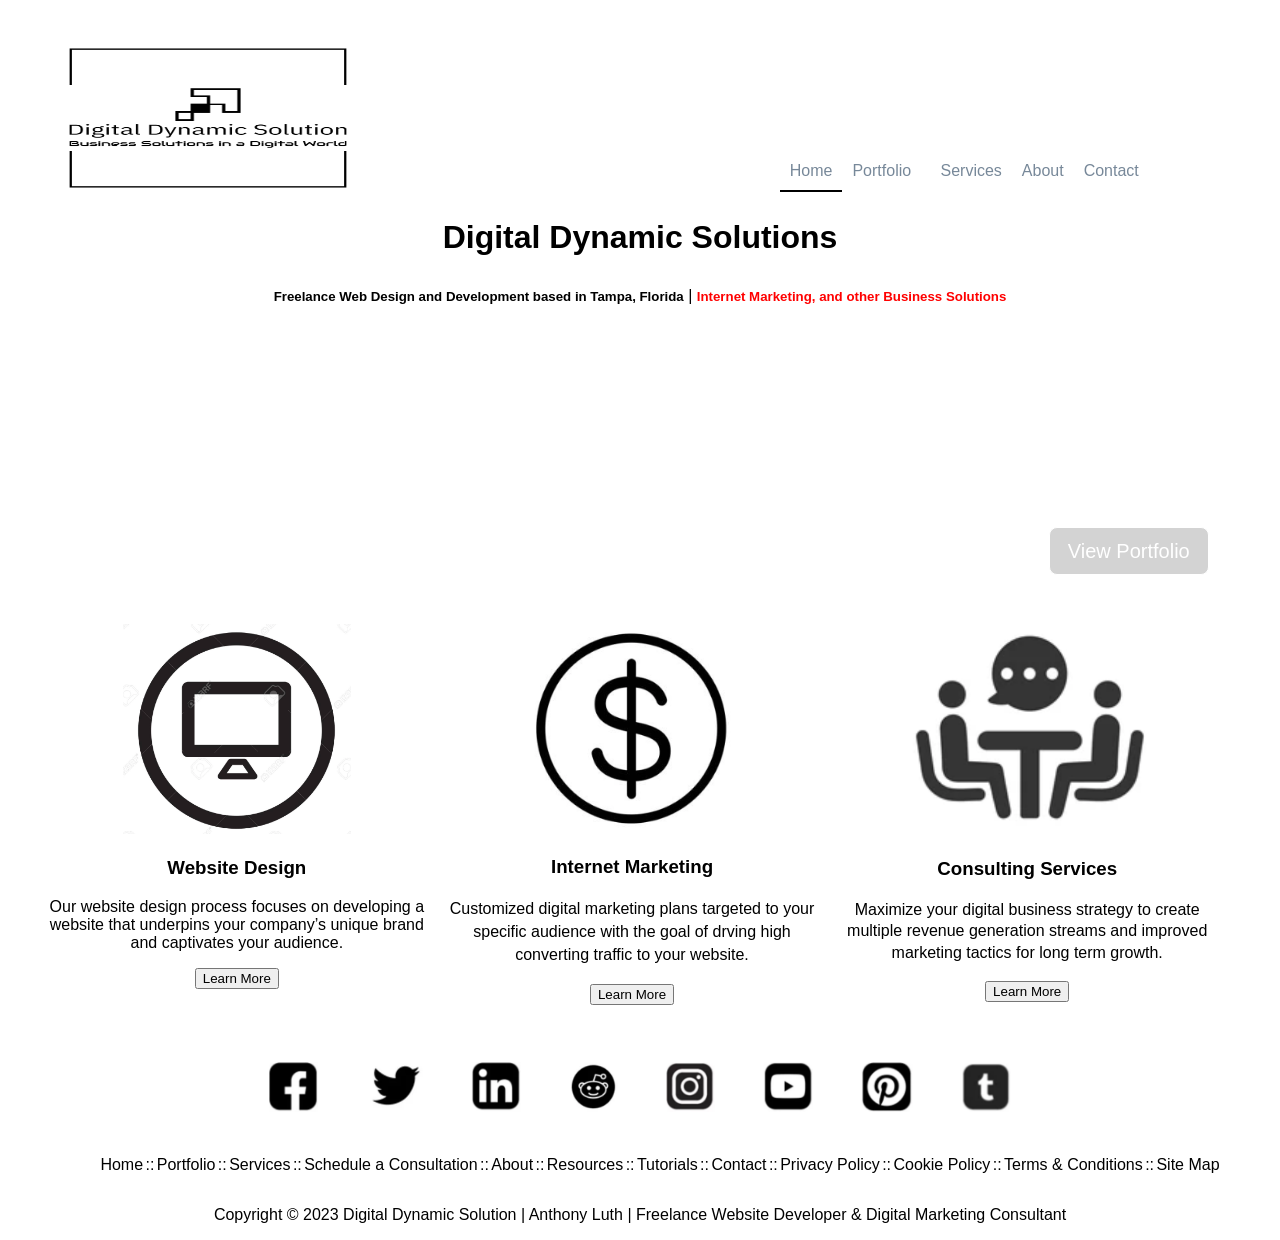
==== index.html @ dfc8187d "Updated nav bar and put line under active menu item" ====
<!DOCTYPE html>
<html lang="en">
<head>
    <meta charset="UTF-8">
    <meta name="viewport" content="width=device-width, initial-scale=1.0">
    <title>Digital Dynamic Solution | Tampa, Florida</title>
    <link rel="stylesheet" href="resources/style.css">
</head>
<body>
    <header>
        <div class="logo">
        <img src="resources/images/logo-black.png">
    </div>
        <nav>
            <ul class="nav-list">
                <li class="current-menu-item"><a href="index.html">Home</a></li>
                <li><a href="portfolio.html">Portfolio</a><</li>
                <li><a href="services.html">Services</a></li>
                <li><a href="about.html">About</a></li>
                <li><a href="contact.html">Contact</a></li>
            </ul>
        </nav>
    </header>
    <div class="top-box">
        <h1>Digital Dynamic Solutions</h1>
        <h5>Freelance Web Design and Development based in Tampa, Florida</h5> | <h5 style="color:red;">Internet Marketing, and other Business Solutions</h5>
    </div>
    <div class="mid-box">
        <div class="float-box">
        <h3>Web Development</h3>
        <h3>Digital Marketing</h3> 
        <h3>Consulting Services</h3>
        <button><a href="portfolio.html">View Portfolio</a></button>
        </div>
    </div>
    <div class="container">
        <div class="box-1">
            <img src="resources/images/web-design.png">
            <h3>Website Design</h3>
            <p>Our website design process focuses on developing a website that underpins your company’s unique brand and captivates your audience.</p>
            <button>Learn More</button>
        </div>
        <div class="box-2">
            <img src="resources/images/internet-marketing-1.png">
            <h3>Internet Marketing</h3>
            <p>Customized digital marketing plans targeted to your specific audience with the goal of drving high converting traffic to your website.</p>
            <button>Learn More</button>
        </div>
        <div class="box-3">
            <img src="resources/images/consulting.png">
            <h3>Consulting Services</h3>
            <p>Maximize your digital business strategy to create multiple revenue generation streams and improved marketing tactics for long term growth.</p>
            <button>Learn More</button>
        </div>
    </div>
    <footer>
        <div class="footer-container">
        <div class="social-media">
            <img src="resources/images/face-book-2.png">
            <img src="resources/images/twitter.png">
            <img src="resources/images/linkedin.png">
            <img src="resources/images/reddit.png">
            <img src="resources/images/instagram.png">
            <img src="resources/images/youtube.png">
            <img src="resources/images/pinterest.png">
            <img src="resources/images/tumblr.png">
        </div>
        <div class="site-links">
            <ul>
                <li>Home</li> ::
                <li>Portfolio</li>::
                <li>Services</li>::
                <li>Schedule a Consultation</li>::
                <li>About</li>::
                <li>Resources</li>::
                <li>Tutorials</li>::
                <li>Contact</li>::
                <li>Privacy Policy</li>::
                <li>Cookie Policy</li>::
                <li>Terms & Conditions</li>::
                <li>Site Map</li>
            </ul>
        </div>
        <div class="copyright">
            <p>Copyright © 2023 Digital Dynamic Solution | Anthony Luth | Freelance Website Developer & Digital Marketing Consultant</p>
        </div>
        </div>
    </footer>
</body>
</html>
---- resources/style.css ----
body {
    text-align: center;
    font-family: Arial, Helvetica, sans-serif;
}

div {
    display: block;
    max-width: 100%;
}
header {
    height: 200px;
    width: 100%;
    display: flex;
    
   
}

.logo img {
    height: 100%;
    width: 200%;
    margin-top: 5%;
  
}


nav ul {
    display: inline-flex;
    list-style-type: none;
    color: white;
    
}

.nav-list {
    margin-left: 130%;
    margin-top: 9rem;
}

nav li {
    padding: 10px;
}

nav a {
    text-decoration: none;
    color:lightslategray;
}

.current-menu-item {
    border-bottom: 2px black solid;
}
.top-box {
    line-height: 1rem;
}

.top-box h5 {
    display: inline-block;
}

.mid-box {
    max-width: 100%;
    display: flex;
    background-image: url(https://t4.ftcdn.net/jpg/02/86/81/15/240_F_286811539_a5tMB9Kx5hRpgRZsvitFqCjrufbRUUWu.jpg);
    background-size: cover;
    height: 100%ß;
}

.float-box {
    width: 40%;
    text-align: right;
    margin-left: 55%;
    color: white;
}

.float-box h3 {
    font-size: 2rem;
    line-height: 1.5rem;
    margin-left:1rem;
}

.float-box button {
    height: 3rem;
    width: 10rem;
    font-size: 1.25rem;
    background-color: lightgray;
    border-radius: 8px;
    border: 1px white solid;
    margin-bottom: 5%;
}

.float-box button:hover {
    background-color: gray;
    cursor: pointer;
}
.float-box a {
    text-decoration: none;
    color: white;
}

.container {
    position: relative;
    max-width: 100%;
    display: flex;
    justify-content: center;
}

.container .box-1{
    background-color: white;
    width: 30%;
    margin-right: 1rem;
    margin-top: 1rem;
    margin-bottom: 1rem;
}

.box-1 img {
    max-width: 60%;
    height: auto;
    margin-top: 0.5rem;
}

.container .box-2{
    width: 30%;
    margin-right: 1rem;
    margin-top: 1rem;
    background-color: white;
    margin-bottom: 1rem;
    line-height: 1.43rem;
}

.box-2 img {
    max-width: 60%;
    height: auto;
    margin-top: 0.6rem;
}

.container .box-3{
    width: 30%;
    margin-right: 1rem;
    margin-top: 1rem;
    background-color: white;
    margin-bottom: 1rem;
    line-height: 1.35rem;
}

.box-3 img {
    max-width: 70%;
    height: auto;
    margin-top: 0.6rem;
}

.footer-container {
    max-width: 100%;
    background-color: white;
}

.social-media {
    display: inline-flex;
}

.social-media img {
    height: 50px;
    width: auto;
    margin-top: 1rem;
    padding: 1.5rem;
}

.social-media p{
    margin-left: 1rem;
}


.site-links {
    display: inline-flex;
}

.site-links ul{
    display: inline-flex;
    list-style-type: none;
}

.site-links li{
    margin-right: 0.15rem;
    margin-left: 0.15rem;
}
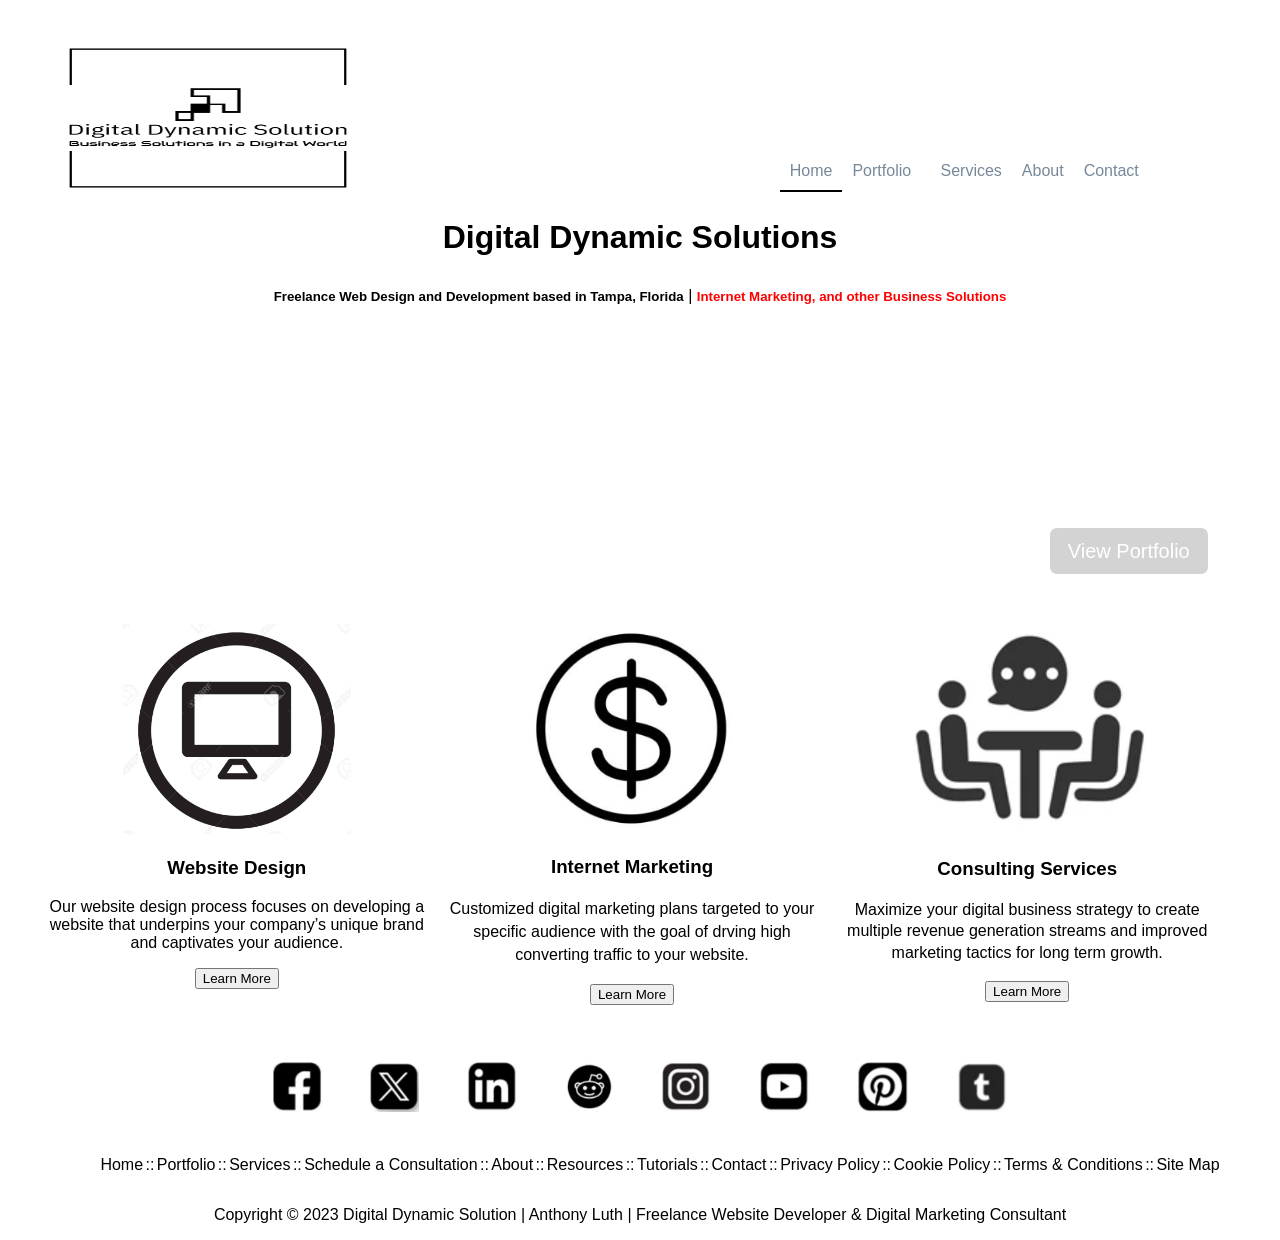
==== commit 410f5e9a: "Added Social Media Links" ====
--- a/index.html
+++ b/index.html
@@ -56,14 +56,14 @@
     <footer>
         <div class="footer-container">
         <div class="social-media">
-            <img src="resources/images/face-book-2.png">
-            <img src="resources/images/twitter.png">
-            <img src="resources/images/linkedin.png">
-            <img src="resources/images/reddit.png">
-            <img src="resources/images/instagram.png">
-            <img src="resources/images/youtube.png">
-            <img src="resources/images/pinterest.png">
-            <img src="resources/images/tumblr.png">
+            <a href="https://www.facebook.com/digitaldynamicsolution/"><img src="resources/images/face-book-2.png"></a>
+            <a href="https://twitter.com/MonkeyD_Luthy"><img src="resources/images/x-logo.png"></a>
+            <a href="https://www.linkedin.com/in/anthony-luth/"><img src="resources/images/linkedin.png"></a>
+            <a href="https://www.reddit.com/user/MonkeyD_Luthy"><img src="resources/images/reddit.png"></a>
+            <a href="https://www.instagram.com/monkeyd_luthy/"><img src="resources/images/instagram.png"></a>
+            <a href="https://www.youtube.com/channel/UClGRGq5lO-3DQuhQsd4us8g"><img src="resources/images/youtube.png"></a>
+            <a href="https://www.pinterest.com/MonkeyD_Luthy/"><img src="resources/images/pinterest.png"></a>
+            <a href="https://www.tumblr.com/blog/monkeydluthy"><img src="resources/images/tumblr.png"></a>
         </div>
         <div class="site-links">
             <ul>
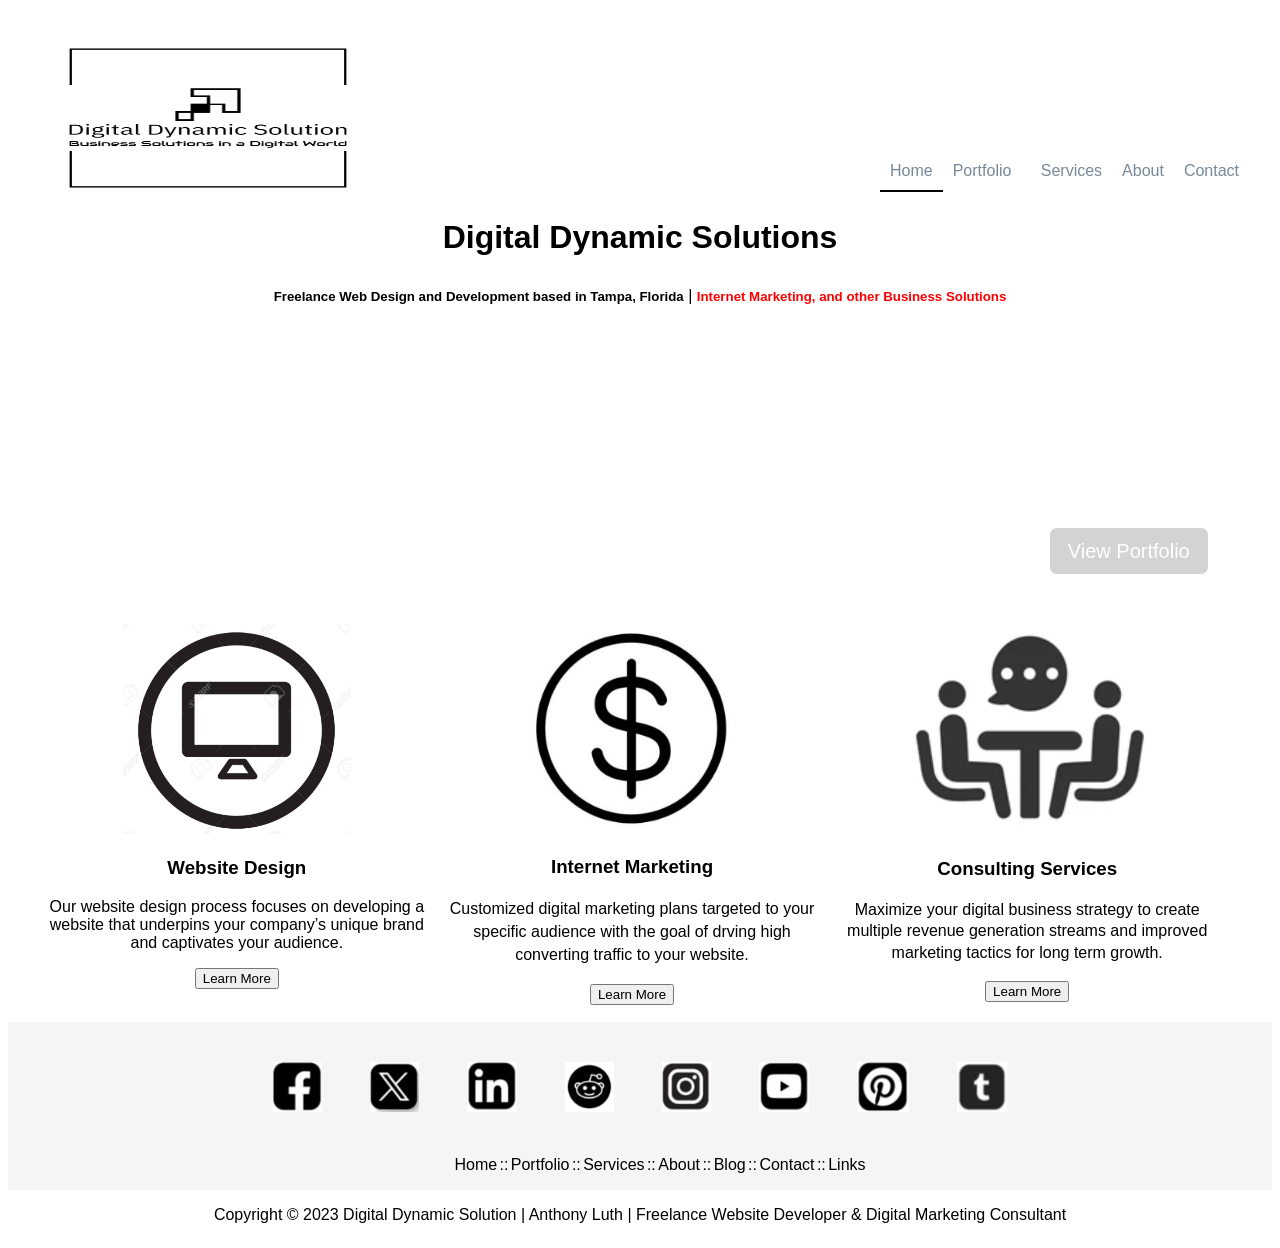
==== commit 2feca6db: "Changes to site 8/30" ====
--- a/index.html
+++ b/index.html
@@ -65,26 +65,22 @@
             <a href="https://www.pinterest.com/MonkeyD_Luthy/"><img src="resources/images/pinterest.png"></a>
             <a href="https://www.tumblr.com/blog/monkeydluthy"><img src="resources/images/tumblr.png"></a>
         </div>
+        <br>
         <div class="site-links">
             <ul>
                 <li>Home</li> ::
                 <li>Portfolio</li>::
                 <li>Services</li>::
-                <li>Schedule a Consultation</li>::
                 <li>About</li>::
-                <li>Resources</li>::
-                <li>Tutorials</li>::
+                <li>Blog</li>::
                 <li>Contact</li>::
-                <li>Privacy Policy</li>::
-                <li>Cookie Policy</li>::
-                <li>Terms & Conditions</li>::
-                <li>Site Map</li>
+                <li>Links</li>
             </ul>
+        </div>
         </div>
         <div class="copyright">
             <p>Copyright © 2023 Digital Dynamic Solution | Anthony Luth | Freelance Website Developer & Digital Marketing Consultant</p>
         </div>
-        </div>
     </footer>
 </body>
 </html>
--- a/resources/style.css
+++ b/resources/style.css
@@ -1,27 +1,31 @@
+html {
+    max-width: 100%;
+}
+
 body {
     text-align: center;
     font-family: Arial, Helvetica, sans-serif;
+    max-width: 100%;
 }
 
-div {
-    display: block;
-    max-width: 100%;
-}
+
+
 header {
     height: 200px;
-    width: 100%;
-    display: flex;
-    
-   
+    max-width: 100%;
+    display: flex;   
 }
 
 .logo img {
     height: 100%;
     width: 200%;
     margin-top: 5%;
-  
 }
 
+nav {
+    max-width: 100%;
+    margin-left: 50%;
+}
 
 nav ul {
     display: inline-flex;
@@ -31,7 +35,7 @@
 }
 
 .nav-list {
-    margin-left: 130%;
+    
     margin-top: 9rem;
 }
 
@@ -47,6 +51,7 @@
 .current-menu-item {
     border-bottom: 2px black solid;
 }
+
 .top-box {
     line-height: 1rem;
 }
@@ -60,7 +65,7 @@
     display: flex;
     background-image: url(https://t4.ftcdn.net/jpg/02/86/81/15/240_F_286811539_a5tMB9Kx5hRpgRZsvitFqCjrufbRUUWu.jpg);
     background-size: cover;
-    height: 100%ß;
+    height: 100%;
 }
 
 .float-box {
@@ -146,13 +151,20 @@
     margin-top: 0.6rem;
 }
 
+.footer {
+    height: auto;
+    max-width: 100%;
+    text-align: center;
+}
+
 .footer-container {
     max-width: 100%;
-    background-color: white;
+    background-color: whitesmoke;
 }
 
 .social-media {
     display: inline-flex;
+    max-width: 100%;
 }
 
 .social-media img {
@@ -180,4 +192,7 @@
     margin-right: 0.15rem;
     margin-left: 0.15rem;
 }
-
+.copyright {
+    max-width: 100%;
+    display: inline-flex;
+}
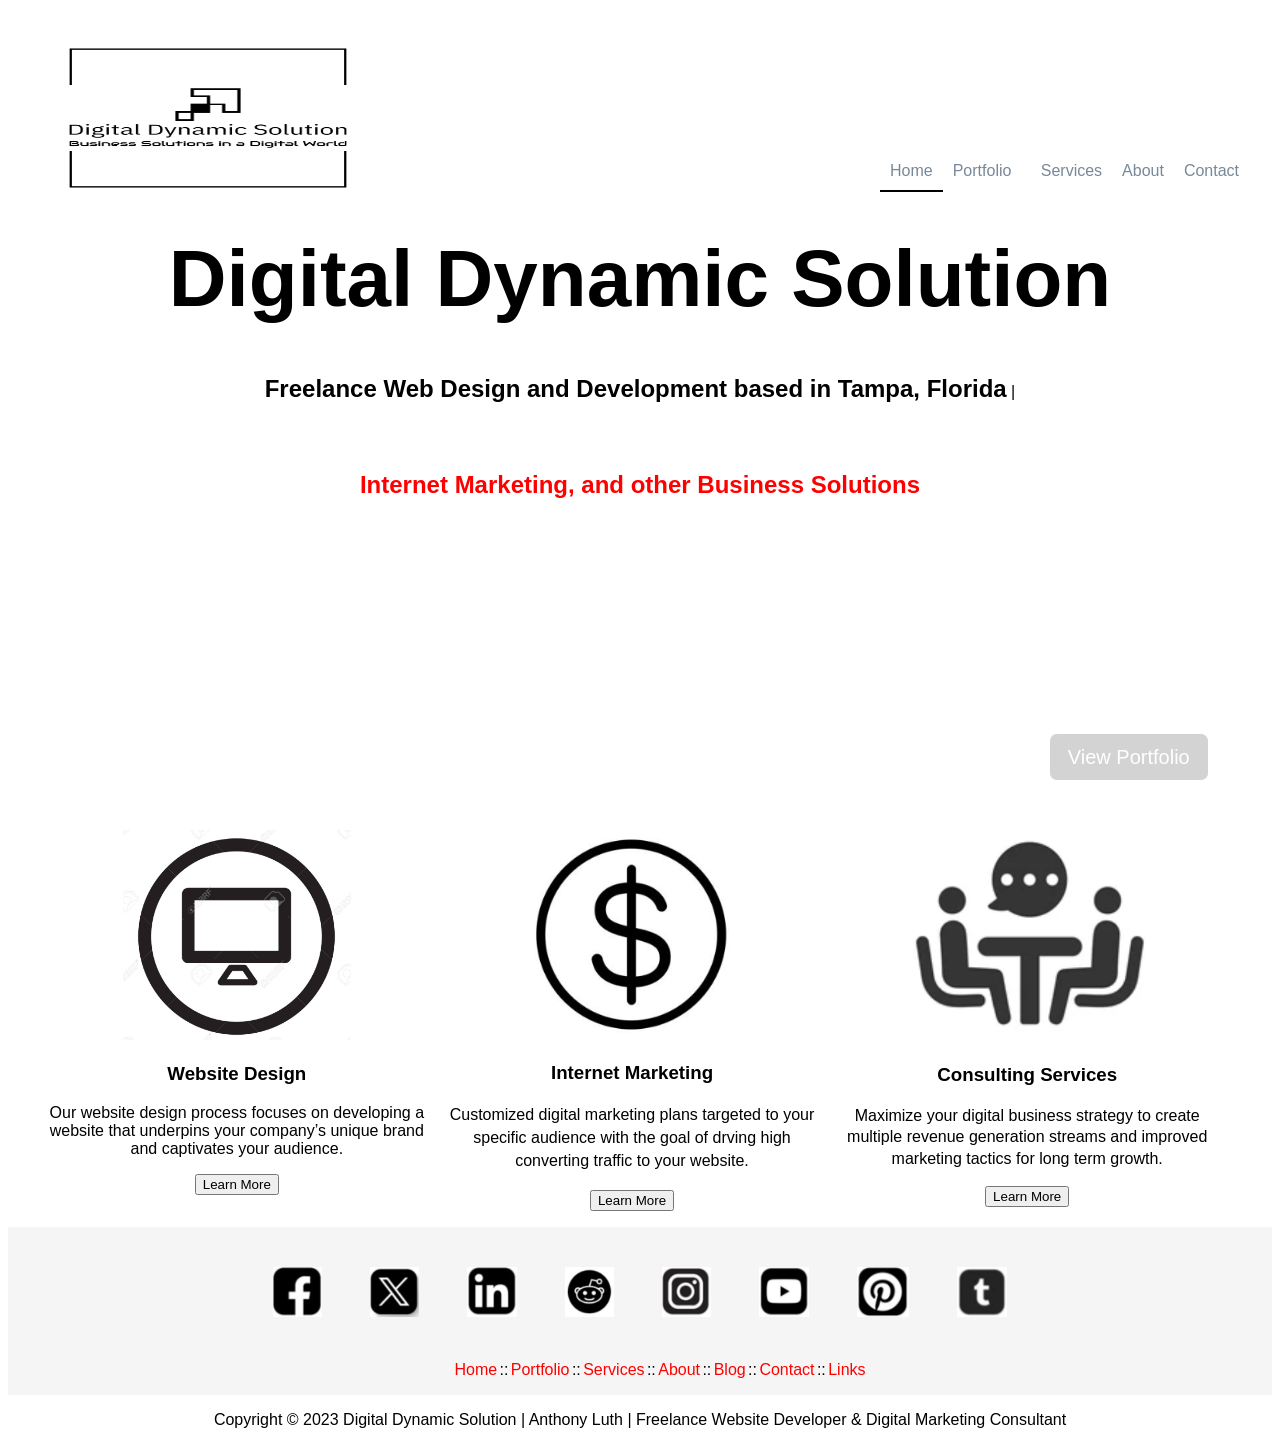
==== commit 29c3abcd: "Large update with multiple pages and changes to CSS" ====
--- a/index.html
+++ b/index.html
@@ -22,7 +22,7 @@
         </nav>
     </header>
     <div class="top-box">
-        <h1>Digital Dynamic Solutions</h1>
+        <h1>Digital Dynamic Solution</h1>
         <h5>Freelance Web Design and Development based in Tampa, Florida</h5> | <h5 style="color:red;">Internet Marketing, and other Business Solutions</h5>
     </div>
     <div class="mid-box">
@@ -68,13 +68,13 @@
         <br>
         <div class="site-links">
             <ul>
-                <li>Home</li> ::
-                <li>Portfolio</li>::
-                <li>Services</li>::
-                <li>About</li>::
-                <li>Blog</li>::
-                <li>Contact</li>::
-                <li>Links</li>
+                <li><a href="index.html">Home</a></li> ::
+                <li><a href="portfolio.html">Portfolio</a></li>::
+                <li><a href="services.html">Services</a></li>::
+                <li><a href="about.html">About</a></li>::
+                <li><a href="https://digitaldynamicsolutionblog.squarespace.com/">Blog</a></li>::
+                <li><a href="contact.html">Contact</a></li>::
+                <li><a href="links.html">Links</a></li>
             </ul>
         </div>
         </div>
--- a/resources/style.css
+++ b/resources/style.css
@@ -4,7 +4,7 @@
 
 body {
     text-align: center;
-    font-family: Arial, Helvetica, sans-serif;
+    font-family: 'Trebuchet MS', 'Lucida Sans Unicode', 'Lucida Grande', 'Lucida Sans', Arial, sans-serif;
     max-width: 100%;
 }
 
@@ -56,8 +56,14 @@
     line-height: 1rem;
 }
 
+.top-box h1 {
+    font-size: 5rem;
+    margin-top: 5%;
+}
+
 .top-box h5 {
     display: inline-block;
+    font-size: 1.5rem;
 }
 
 .mid-box {
@@ -181,17 +187,29 @@
 
 .site-links {
     display: inline-flex;
+    
 }
 
 .site-links ul{
     display: inline-flex;
     list-style-type: none;
-}
-
-.site-links li{
+   
+}
+
+.site-links li {
     margin-right: 0.15rem;
     margin-left: 0.15rem;
 }
+
+.site-links a {
+    text-decoration: none;
+    color: red;
+}
+
+.site-links a:hover {
+    color: blue;
+}
+
 .copyright {
     max-width: 100%;
     display: inline-flex;
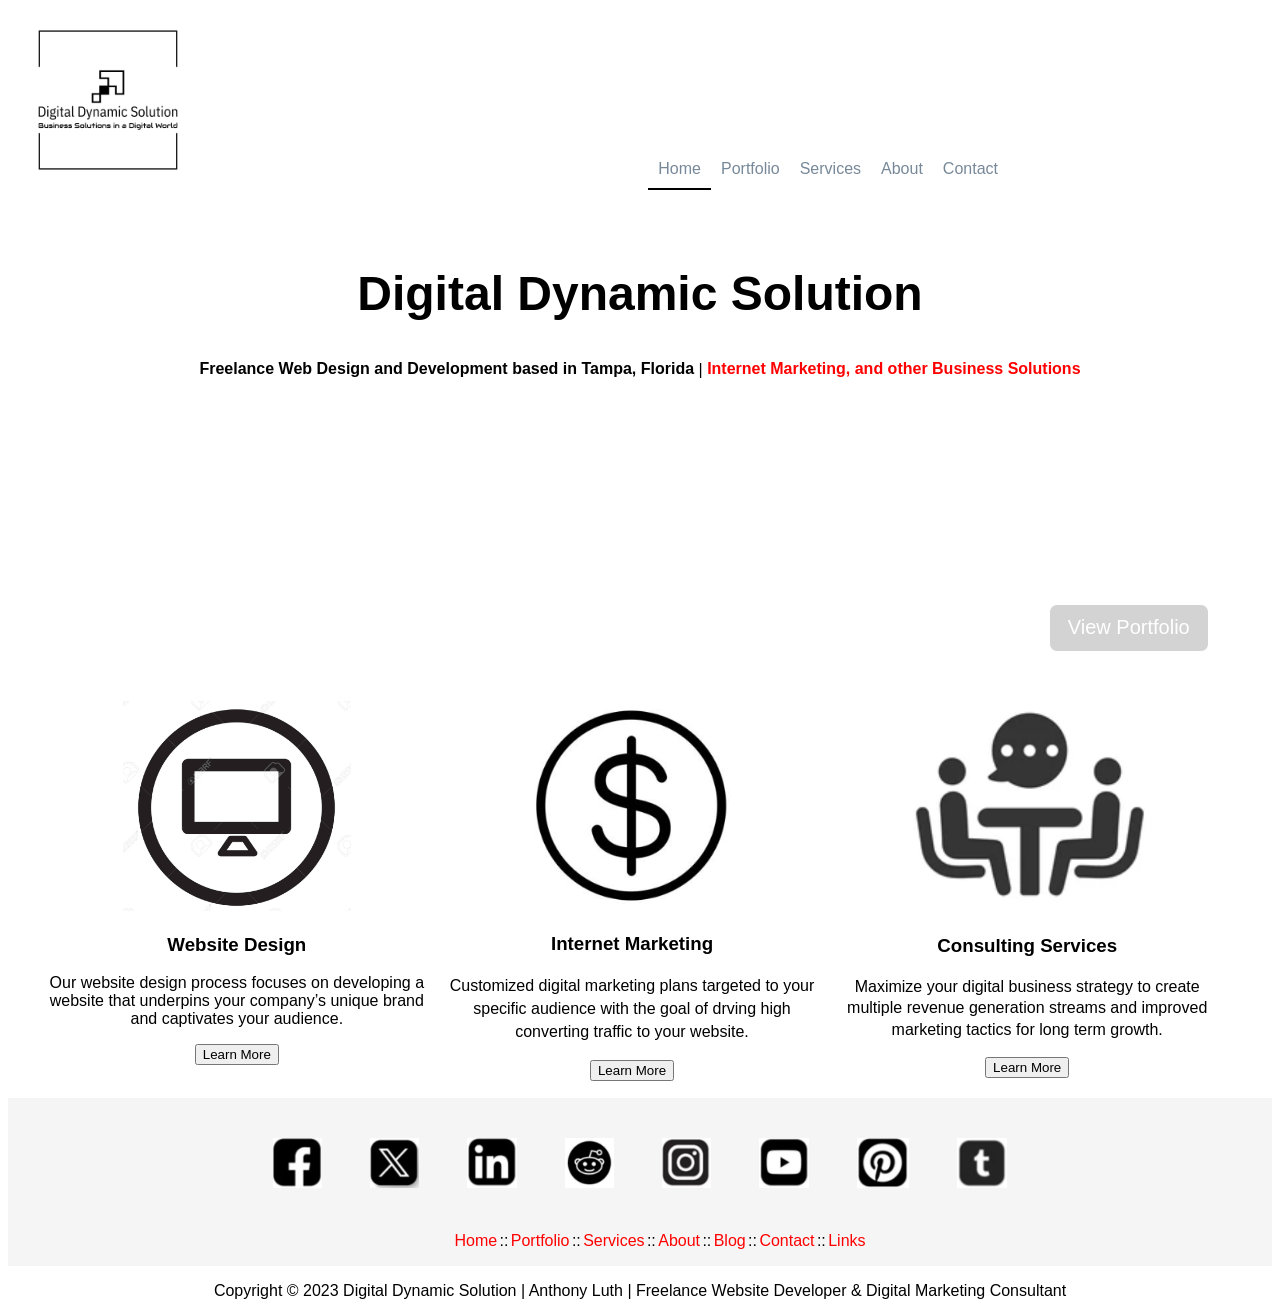
==== commit 883664f0: "updates to nav and header" ====
--- a/index.html
+++ b/index.html
@@ -6,21 +6,21 @@
     <title>Digital Dynamic Solution | Tampa, Florida</title>
     <link rel="stylesheet" href="resources/style.css">
 </head>
+<header>
+    <img src="resources/images/logo-black.png">
+    <nav>
+        <ul class="nav-list">
+            <li class="current-menu-item"><a href="index.html">Home</a></li>
+            <li><a href="portfolio.html">Portfolio</a></li>
+            <li><a href="services.html">Services</a></li>
+            <li><a href="about.html">About</a></li>
+            <li><a href="contact.html">Contact</a></li>
+        </ul>
+    </nav>
+</header>
+
 <body>
-    <header>
-        <div class="logo">
-        <img src="resources/images/logo-black.png">
-    </div>
-        <nav>
-            <ul class="nav-list">
-                <li class="current-menu-item"><a href="index.html">Home</a></li>
-                <li><a href="portfolio.html">Portfolio</a><</li>
-                <li><a href="services.html">Services</a></li>
-                <li><a href="about.html">About</a></li>
-                <li><a href="contact.html">Contact</a></li>
-            </ul>
-        </nav>
-    </header>
+    
     <div class="top-box">
         <h1>Digital Dynamic Solution</h1>
         <h5>Freelance Web Design and Development based in Tampa, Florida</h5> | <h5 style="color:red;">Internet Marketing, and other Business Solutions</h5>
--- a/resources/style.css
+++ b/resources/style.css
@@ -2,41 +2,37 @@
     max-width: 100%;
 }
 
-body {
-    text-align: center;
-    font-family: 'Trebuchet MS', 'Lucida Sans Unicode', 'Lucida Grande', 'Lucida Sans', Arial, sans-serif;
-    max-width: 100%;
-}
-
-
 
 header {
-    height: 200px;
-    max-width: 100%;
-    display: flex;   
-}
-
-.logo img {
-    height: 100%;
-    width: 200%;
-    margin-top: 5%;
+    height: 12rem;
+    max-width: 100%; 
+    position: fixed;
+    background-color: white;
+    top: 0;
+    z-index: 1;
+}
+
+header img {
+    width: 20%;
+    height: 10 rem;
+    float: left;
+    margin: auto;
+    top: 0;
 }
 
 nav {
     max-width: 100%;
-    margin-left: 50%;
+    background-color: white;
+    margin: auto;
 }
 
 nav ul {
     display: inline-flex;
     list-style-type: none;
     color: white;
-    
-}
-
-.nav-list {
-    
-    margin-top: 9rem;
+    float: right;
+    z-index: 1;
+    margin-top: 15%;
 }
 
 nav li {
@@ -48,22 +44,31 @@
     color:lightslategray;
 }
 
+
 .current-menu-item {
     border-bottom: 2px black solid;
 }
 
+body {
+    top: 10rem;
+    position: relative;
+    text-align: center;
+    font-family: 'Trebuchet MS', 'Lucida Sans Unicode', 'Lucida Grande', 'Lucida Sans', Arial, sans-serif;
+    max-width: 100%;
+}
+
 .top-box {
     line-height: 1rem;
 }
 
 .top-box h1 {
-    font-size: 5rem;
-    margin-top: 5%;
+    font-size: 3rem;
+    margin-top: 10%;
 }
 
 .top-box h5 {
     display: inline-block;
-    font-size: 1.5rem;
+    font-size: 1rem;
 }
 
 .mid-box {
@@ -157,6 +162,162 @@
     margin-top: 0.6rem;
 }
 
+.services-container {
+    display: grid;
+    grid-template-columns: 1fr 1fr 1fr;
+    grid-template-rows: 1fr 1fr 1fr;
+    margin-top: 3%;
+    margin-bottom: 5%;
+    column-gap: 2%;
+    row-gap: 2%;
+}
+
+.services-item-1{
+    background-color: whitesmoke;
+    border-radius: 8px;
+}
+
+.services-item-1 img {
+    max-width: 70%;
+    height: auto;
+    margin-top: 0.5rem;
+    border-radius: 8px;
+}
+
+.services-item-2 img {
+    max-width: 100%;
+    height: auto;
+    margin-top: 0.6rem;
+    border-radius: 8px;
+}
+
+.services-item-2 {
+    background-color: whitesmoke;
+    border-radius: 8px;
+}
+
+.services-item-2 p {
+  padding-left: 5%;
+  padding-right: 5%;
+    
+}
+
+.services-item-3 img {
+    max-width: 80%;
+    height: auto;
+    margin-top: 0.6rem;
+    border-radius: 8px;
+}
+
+.services-item-3 {
+    background-color: whitesmoke;
+    border-radius: 8px;
+}
+
+.services-item-4{
+    background-color: whitesmoke;
+    border-radius: 8px;
+}
+
+.services-item-4 img {
+    max-width: 70%;
+    height: auto;
+    margin-top: 0.5rem;
+    border-radius: 8px;
+}
+
+.services-item-5 {
+    background-color: whitesmoke;
+    border-radius: 8px;
+}
+
+.services-item-5 img {
+    max-width: 67%;
+    height: auto;
+    margin-top: 0.5rem;
+    border-radius: 8px;
+}
+
+.services-item-6 {
+    background-color: whitesmoke;
+    border-radius: 8px;
+}
+
+.services-item-6 img {
+    max-width: 67%;
+    height: auto;
+    margin-top: 0.5rem;
+    border-radius: 8px;
+}
+
+.services-item-7 {
+    background-color: whitesmoke;
+    border-radius: 8px;
+}
+
+.services-item-7 img {
+    max-width: 67%;
+    height: auto;
+    margin-top: 0.5rem;
+    border-radius: 8px;
+}
+
+.services-item-8 {
+    background-color: whitesmoke;
+    border-radius: 8px;
+}
+
+.services-item-8 img {
+    max-width: 67%;
+    height: auto;
+    margin-top: 0.5rem;
+    border-radius: 8px;
+}
+
+.services-item-9 {
+    background-color: whitesmoke;
+    border-radius: 8px;
+}
+
+.services-item-9 img {
+    max-width: 62%;
+    height: auto;
+    margin-top: 0.4rem;
+    border-radius: 8px;
+}
+
+.portfolio-container {
+    background-color: whitesmoke;
+    border-radius: 8px;
+}
+
+.portfolio-container-content {
+    margin-top: 2%;
+    margin-bottom: 10%;
+}
+
+.contact-container {
+    display: grid;
+    grid-template-columns: 1fr 1fr;
+    margin-top: 3%;
+    margin-bottom: 5%;
+    column-gap: 2%;
+    text-align: left;
+}
+
+.contact-text  {
+    justify-content: left;
+    margin-left: 15%;
+    margin-top: 5%;
+    line-height: 1.8rem;
+}
+
+.contact-text p {
+    background-color: whitesmoke;
+    padding: 5%;
+    font-weight: bold;
+    border-radius: 8px;
+}
 .footer {
     height: auto;
     max-width: 100%;
@@ -213,4 +374,4 @@
 .copyright {
     max-width: 100%;
     display: inline-flex;
-}+}
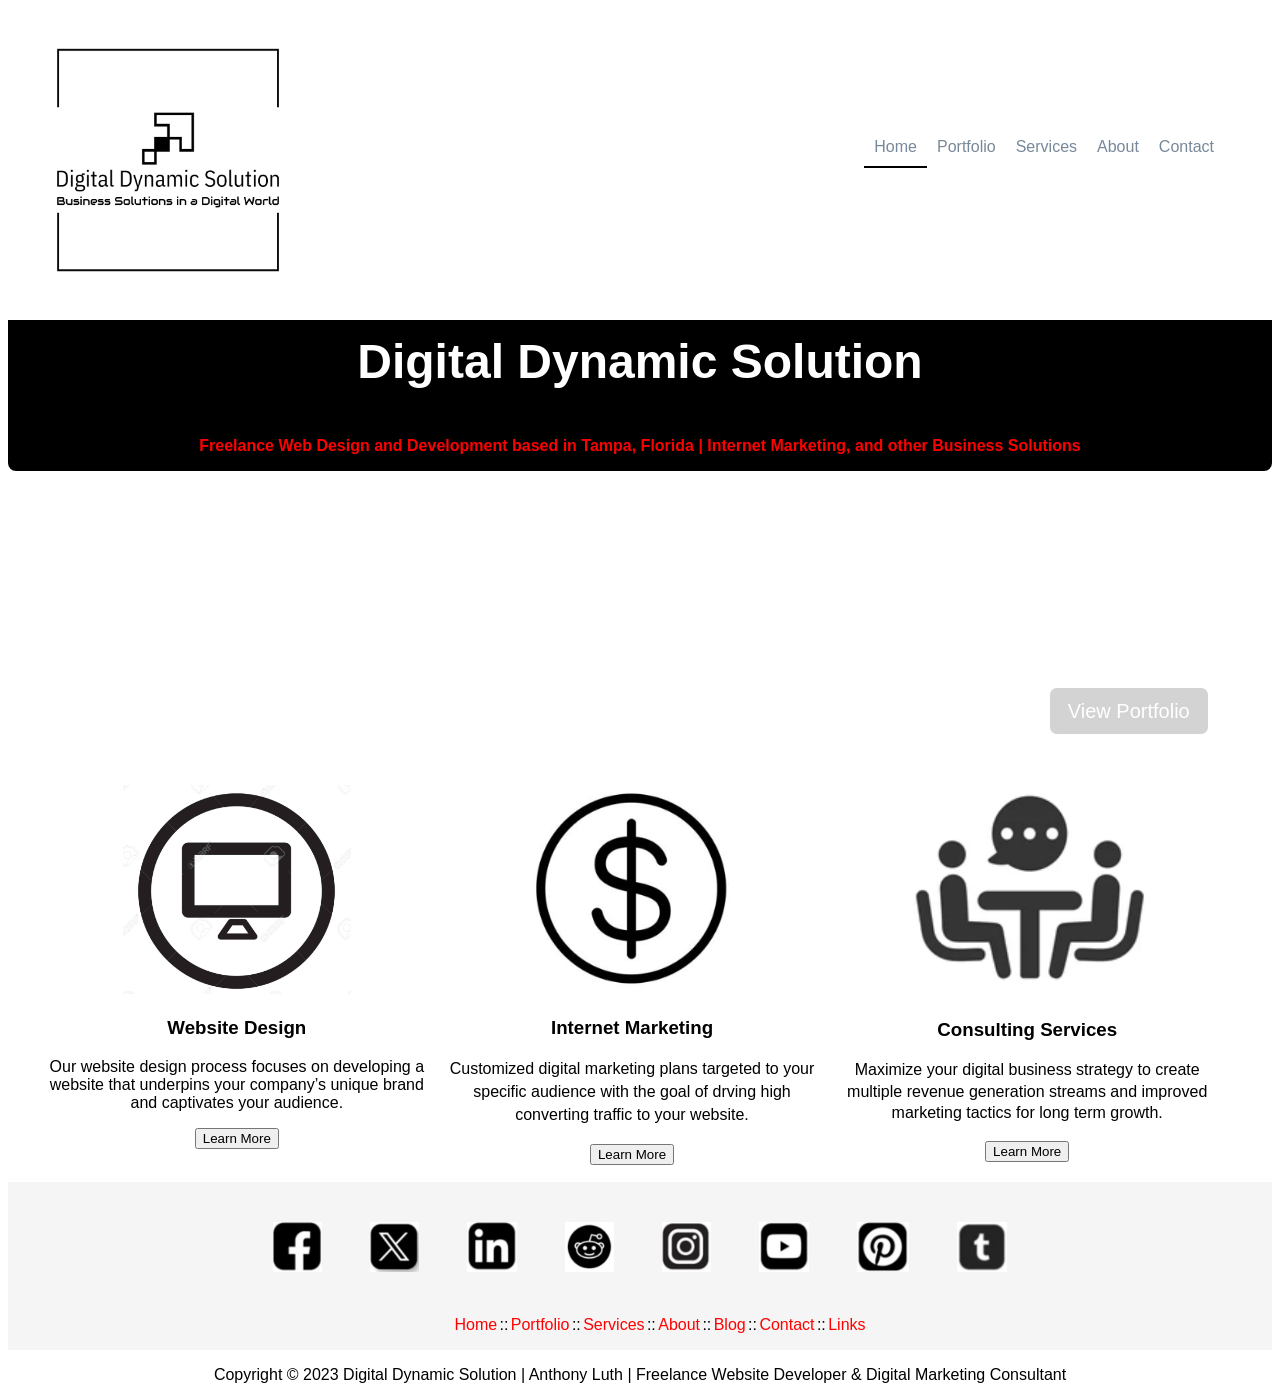
==== commit 0ae2f182: "update to top box" ====
--- a/index.html
+++ b/index.html
@@ -22,8 +22,8 @@
 <body>
     
     <div class="top-box">
-        <h1>Digital Dynamic Solution</h1>
-        <h5>Freelance Web Design and Development based in Tampa, Florida</h5> | <h5 style="color:red;">Internet Marketing, and other Business Solutions</h5>
+        <p class = "top-box-text">Digital Dynamic Solution</p>
+        <p class = "top-box-text-2">Freelance Web Design and Development based in Tampa, Florida | Internet Marketing, and other Business Solutions</p>
     </div>
     <div class="mid-box">
         <div class="float-box">
--- a/resources/style.css
+++ b/resources/style.css
@@ -4,8 +4,8 @@
 
 
 header {
-    height: 12rem;
-    max-width: 100%; 
+    
+    width: 100%; 
     position: fixed;
     background-color: white;
     top: 0;
@@ -13,8 +13,8 @@
 }
 
 header img {
-    width: 20%;
-    height: 10 rem;
+    width: 25%;
+    height: 100%;
     float: left;
     margin: auto;
     top: 0;
@@ -32,7 +32,8 @@
     color: white;
     float: right;
     z-index: 1;
-    margin-top: 15%;
+    margin-top: 10%;
+    margin-right: 5%
 }
 
 nav li {
@@ -58,25 +59,35 @@
 }
 
 .top-box {
-    line-height: 1rem;
-}
-
-.top-box h1 {
+    background-color: black;
+    border-radius: 8px;
+    margin-top: 10%;
+    max-width: 100%;
+}
+
+.top-box-text {
+    padding-top: 3rem;
+    color: white;
     font-size: 3rem;
-    margin-top: 10%;
-}
-
-.top-box h5 {
-    display: inline-block;
+    font-weight: bolder;
+}
+
+.top-box-text-2 {
     font-size: 1rem;
+    color: red;
+    font-weight: bold;
+    padding-bottom: 1rem;
 }
 
 .mid-box {
-    max-width: 100%;
-    display: flex;
+    position: relative;
+    max-width: 100%;
+    display: grid;
+    grid-template-columns: 1fr;
     background-image: url(https://t4.ftcdn.net/jpg/02/86/81/15/240_F_286811539_a5tMB9Kx5hRpgRZsvitFqCjrufbRUUWu.jpg);
     background-size: cover;
     height: 100%;
+    z-index: 0;
 }
 
 .float-box {
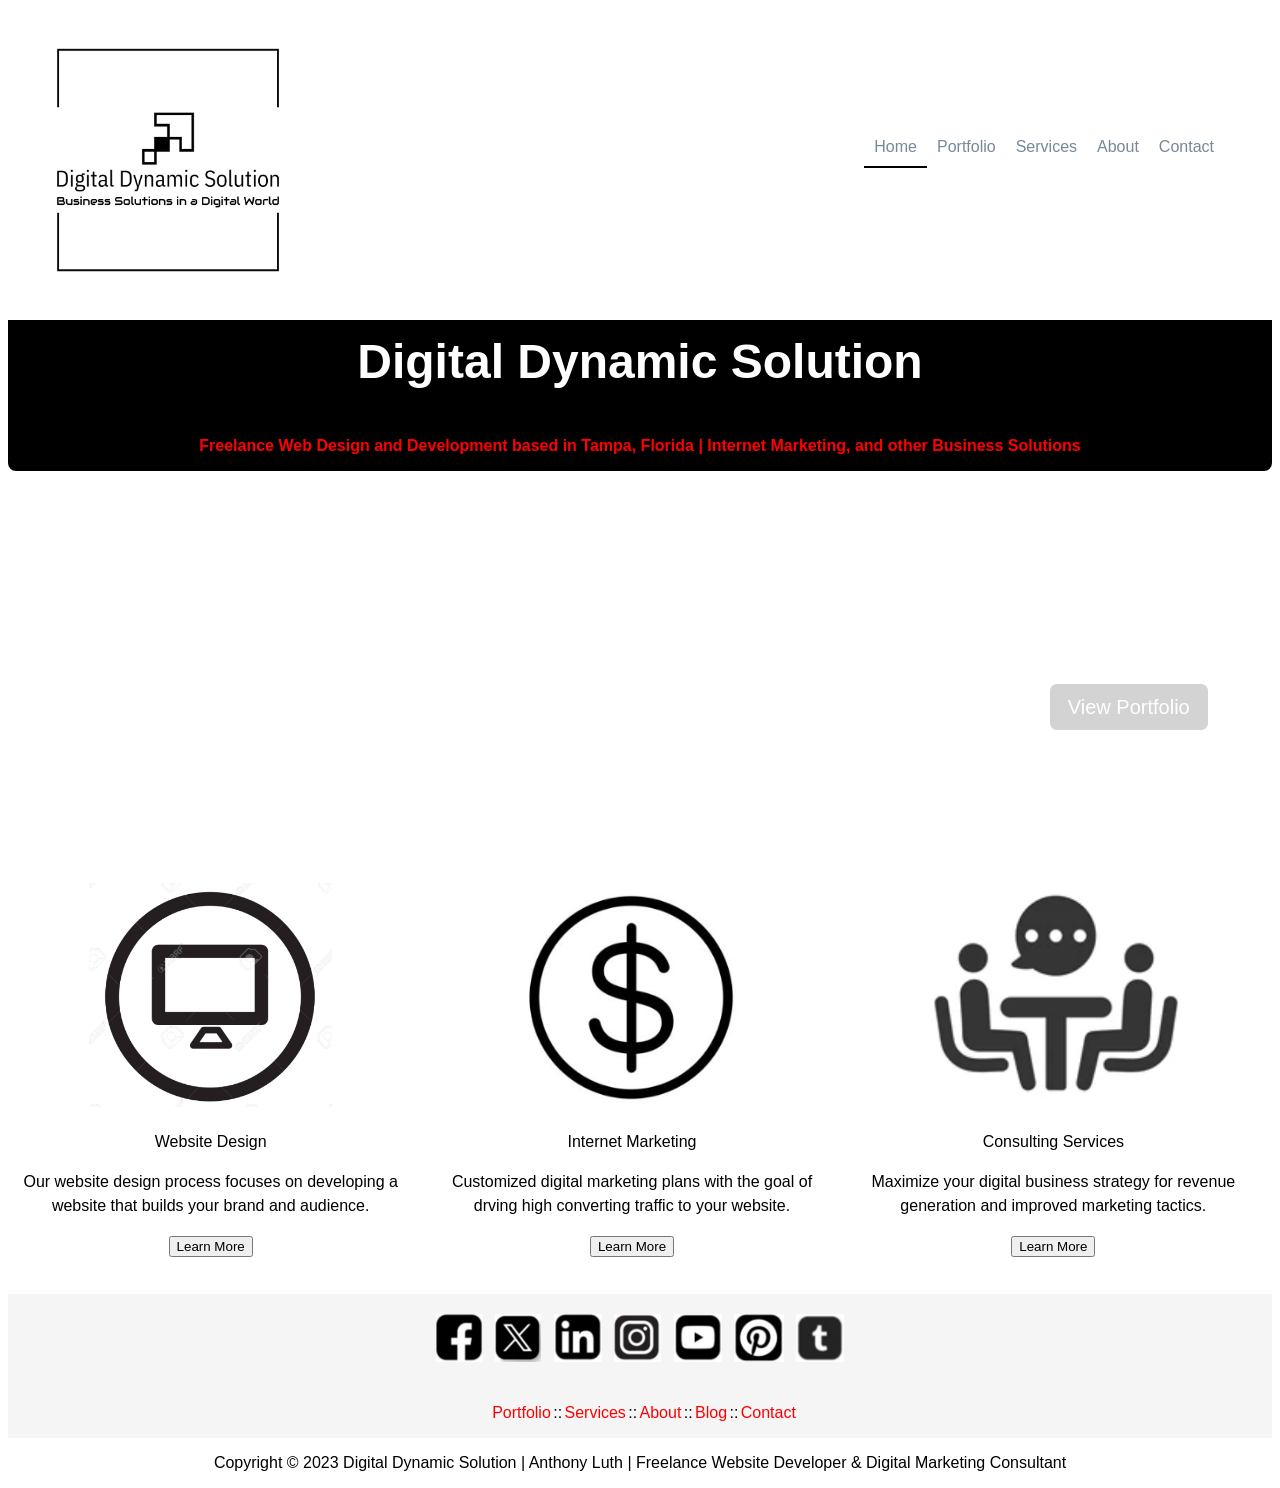
==== commit aff6815b: "final updates for today" ====
--- a/index.html
+++ b/index.html
@@ -36,20 +36,20 @@
     <div class="container">
         <div class="box-1">
             <img src="resources/images/web-design.png">
-            <h3>Website Design</h3>
-            <p>Our website design process focuses on developing a website that underpins your company’s unique brand and captivates your audience.</p>
+            <p class = "box-text">Website Design</p>
+            <p class = "box-text-2">Our website design process focuses on developing a website that builds your brand and audience.</p>
             <button>Learn More</button>
         </div>
         <div class="box-2">
             <img src="resources/images/internet-marketing-1.png">
-            <h3>Internet Marketing</h3>
-            <p>Customized digital marketing plans targeted to your specific audience with the goal of drving high converting traffic to your website.</p>
+            <p class = "box-text">Internet Marketing</p>
+            <p class = "box-text-2">Customized digital marketing plans with the goal of drving high converting traffic to your website.</p>
             <button>Learn More</button>
         </div>
         <div class="box-3">
             <img src="resources/images/consulting.png">
-            <h3>Consulting Services</h3>
-            <p>Maximize your digital business strategy to create multiple revenue generation streams and improved marketing tactics for long term growth.</p>
+            <p class = "box-text">Consulting Services</p>
+            <p class = "box-text-2">Maximize your digital business strategy for revenue generation and improved marketing tactics.</p>
             <button>Learn More</button>
         </div>
     </div>
@@ -59,7 +59,6 @@
             <a href="https://www.facebook.com/digitaldynamicsolution/"><img src="resources/images/face-book-2.png"></a>
             <a href="https://twitter.com/MonkeyD_Luthy"><img src="resources/images/x-logo.png"></a>
             <a href="https://www.linkedin.com/in/anthony-luth/"><img src="resources/images/linkedin.png"></a>
-            <a href="https://www.reddit.com/user/MonkeyD_Luthy"><img src="resources/images/reddit.png"></a>
             <a href="https://www.instagram.com/monkeyd_luthy/"><img src="resources/images/instagram.png"></a>
             <a href="https://www.youtube.com/channel/UClGRGq5lO-3DQuhQsd4us8g"><img src="resources/images/youtube.png"></a>
             <a href="https://www.pinterest.com/MonkeyD_Luthy/"><img src="resources/images/pinterest.png"></a>
@@ -68,13 +67,13 @@
         <br>
         <div class="site-links">
             <ul>
-                <li><a href="index.html">Home</a></li> ::
+                <li style ="display: none;"><a href = "index.html">Home</a></li>
                 <li><a href="portfolio.html">Portfolio</a></li>::
                 <li><a href="services.html">Services</a></li>::
                 <li><a href="about.html">About</a></li>::
                 <li><a href="https://digitaldynamicsolutionblog.squarespace.com/">Blog</a></li>::
-                <li><a href="contact.html">Contact</a></li>::
-                <li><a href="links.html">Links</a></li>
+                <li><a href="contact.html">Contact</a></li>
+                <li style = "display:none"><a href="links.html">Links</a></li>
             </ul>
         </div>
         </div>
--- a/resources/style.css
+++ b/resources/style.css
@@ -98,9 +98,8 @@
 }
 
 .float-box h3 {
-    font-size: 2rem;
-    line-height: 1.5rem;
-    margin-left:1rem;
+    font-size: 1.75rem;
+    line-height: 1.75rem;
 }
 
 .float-box button {
@@ -125,52 +124,53 @@
 .container {
     position: relative;
     max-width: 100%;
-    display: flex;
-    justify-content: center;
-}
+    display: grid;
+    grid-template-columns: 1fr 1fr 1fr;
+    align-items: end;
+    margin-top: 10%;
+}
+
 
 .container .box-1{
     background-color: white;
-    width: 30%;
     margin-right: 1rem;
-    margin-top: 1rem;
+    
     margin-bottom: 1rem;
+    line-height: 1.5rem;
 }
 
 .box-1 img {
     max-width: 60%;
     height: auto;
-    margin-top: 0.5rem;
+   
 }
 
 .container .box-2{
-    width: 30%;
+    background-color: white;
     margin-right: 1rem;
-    margin-top: 1rem;
-    background-color: white;
+   
     margin-bottom: 1rem;
-    line-height: 1.43rem;
+    line-height: 1.5rem;
 }
 
 .box-2 img {
     max-width: 60%;
     height: auto;
-    margin-top: 0.6rem;
+    
 }
 
 .container .box-3{
-    width: 30%;
+    background-color: white;
     margin-right: 1rem;
-    margin-top: 1rem;
-    background-color: white;
+    
     margin-bottom: 1rem;
-    line-height: 1.35rem;
+    line-height: 1.5rem;
 }
 
 .box-3 img {
     max-width: 70%;
     height: auto;
-    margin-top: 0.6rem;
+   
 }
 
 .services-container {
@@ -181,6 +181,7 @@
     margin-bottom: 5%;
     column-gap: 2%;
     row-gap: 2%;
+    align-items: end;
 }
 
 .services-item-1{
@@ -196,7 +197,7 @@
 }
 
 .services-item-2 img {
-    max-width: 100%;
+    max-width: 70%;
     height: auto;
     margin-top: 0.6rem;
     border-radius: 8px;
@@ -297,6 +298,9 @@
     border-radius: 8px;
 }
 
+button {
+    margin-bottom: 5%;
+}
 .portfolio-container {
     background-color: whitesmoke;
     border-radius: 8px;
@@ -331,25 +335,25 @@
 }
 .footer {
     height: auto;
-    max-width: 100%;
+    width: 100%;
     text-align: center;
 }
 
 .footer-container {
-    max-width: 100%;
+    width: 100%;
     background-color: whitesmoke;
 }
 
 .social-media {
-    display: inline-flex;
+  
     max-width: 100%;
 }
 
 .social-media img {
-    height: 50px;
+    height: 3rem;
     width: auto;
     margin-top: 1rem;
-    padding: 1.5rem;
+    padding: 0.25rem;
 }
 
 .social-media p{
@@ -358,14 +362,13 @@
 
 
 .site-links {
-    display: inline-flex;
-    
+   max-width: 100%;
 }
 
 .site-links ul{
     display: inline-flex;
     list-style-type: none;
-   
+   margin-right: 2rem;
 }
 
 .site-links li {
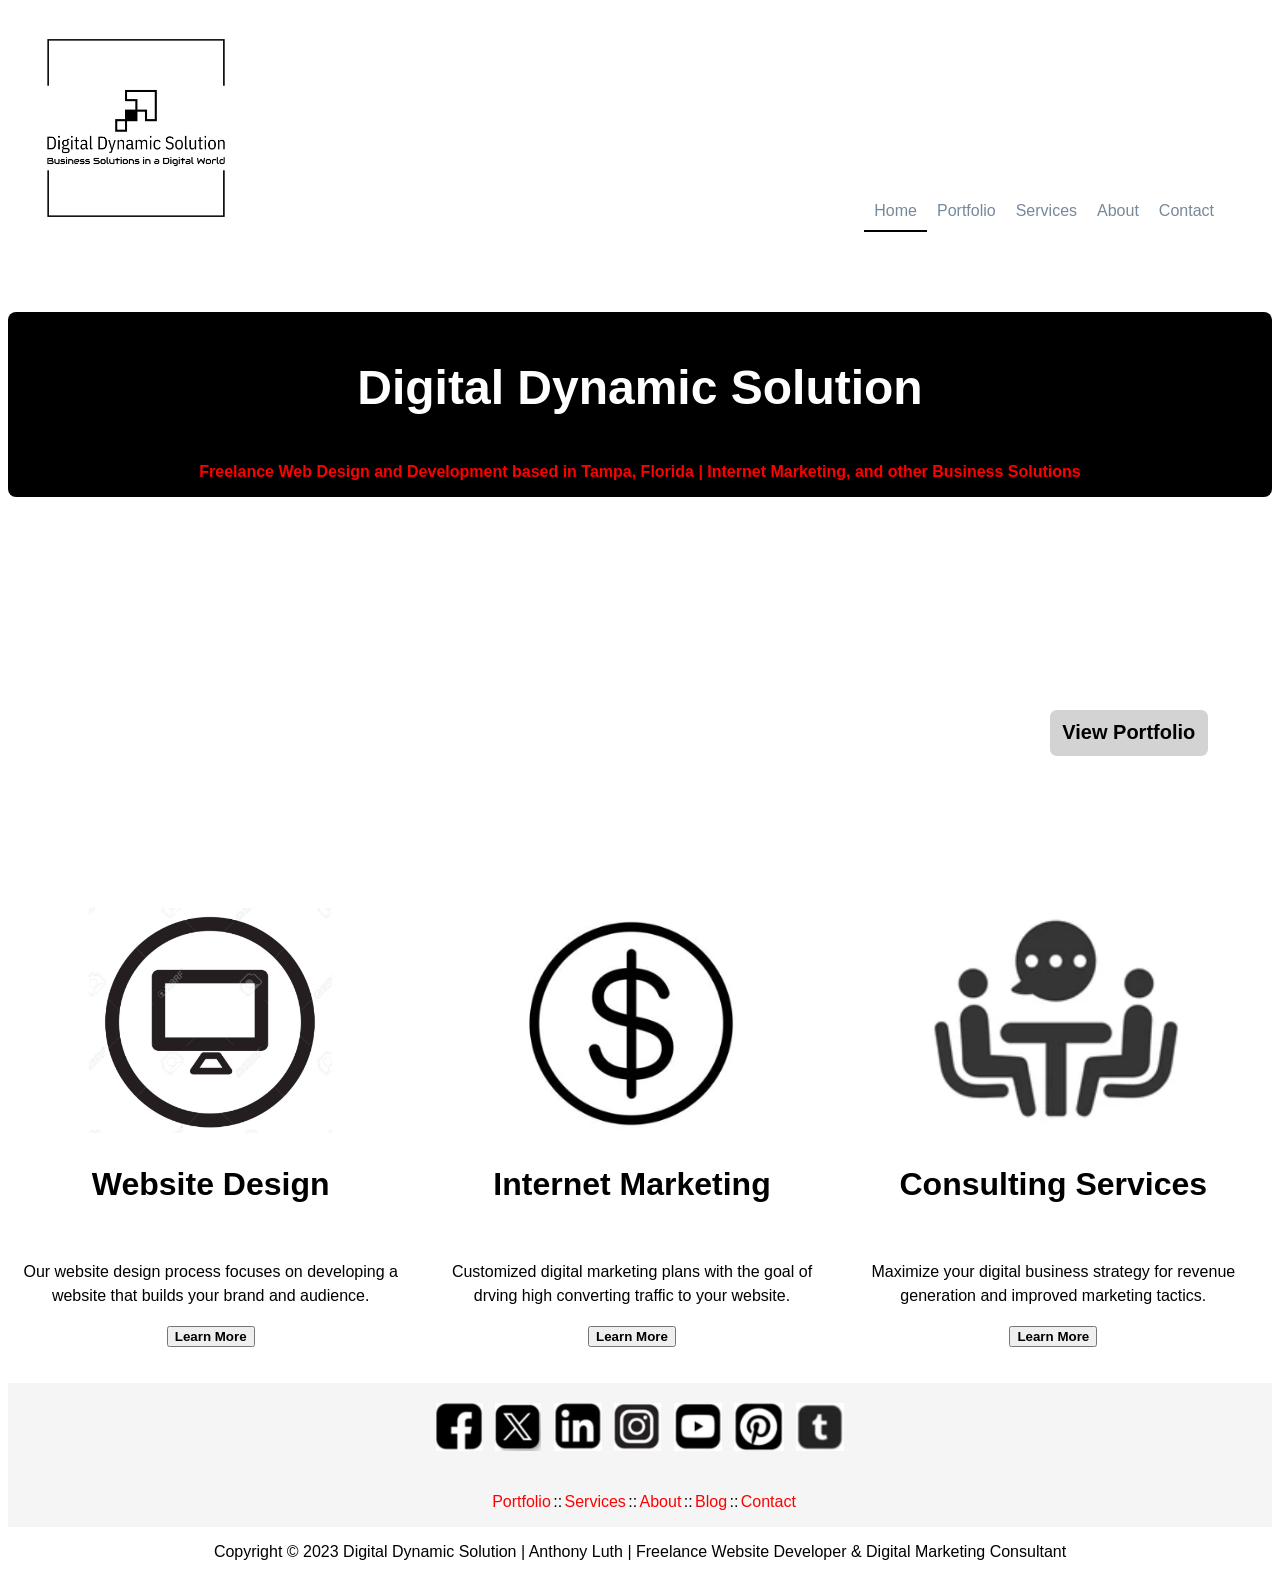
==== commit 637cf315: "link logo to homepage" ====
--- a/index.html
+++ b/index.html
@@ -7,7 +7,7 @@
     <link rel="stylesheet" href="resources/style.css">
 </head>
 <header>
-    <img src="resources/images/logo-black.png">
+    <a href="index.html"><img src="resources/images/logo-black.png"></a>   
     <nav>
         <ul class="nav-list">
             <li class="current-menu-item"><a href="index.html">Home</a></li>
@@ -38,19 +38,19 @@
             <img src="resources/images/web-design.png">
             <p class = "box-text">Website Design</p>
             <p class = "box-text-2">Our website design process focuses on developing a website that builds your brand and audience.</p>
-            <button>Learn More</button>
+            <button><a href="web-design.html">Learn More</a></button>
         </div>
         <div class="box-2">
             <img src="resources/images/internet-marketing-1.png">
             <p class = "box-text">Internet Marketing</p>
             <p class = "box-text-2">Customized digital marketing plans with the goal of drving high converting traffic to your website.</p>
-            <button>Learn More</button>
+            <button><a href="internet-marketing.html">Learn More</a></button>
         </div>
         <div class="box-3">
             <img src="resources/images/consulting.png">
             <p class = "box-text">Consulting Services</p>
             <p class = "box-text-2">Maximize your digital business strategy for revenue generation and improved marketing tactics.</p>
-            <button>Learn More</button>
+            <button><a href="consulting.html">Learn More</a></button>
         </div>
     </div>
     <footer>
--- a/resources/style.css
+++ b/resources/style.css
@@ -13,11 +13,12 @@
 }
 
 header img {
-    width: 25%;
+    width: 20%;
     height: 100%;
     float: left;
     margin: auto;
     top: 0;
+    
 }
 
 nav {
@@ -32,7 +33,7 @@
     color: white;
     float: right;
     z-index: 1;
-    margin-top: 10%;
+    margin-top: 15%;
     margin-right: 5%
 }
 
@@ -45,6 +46,11 @@
     color:lightslategray;
 }
 
+button a{
+    text-decoration: none;
+    font-weight: bold;
+    color: black;
+}
 
 .current-menu-item {
     border-bottom: 2px black solid;
@@ -61,7 +67,7 @@
 .top-box {
     background-color: black;
     border-radius: 8px;
-    margin-top: 10%;
+    margin-top: 12%;
     max-width: 100%;
 }
 
@@ -118,7 +124,7 @@
 }
 .float-box a {
     text-decoration: none;
-    color: white;
+    color: black;
 }
 
 .container {
@@ -301,14 +307,216 @@
 button {
     margin-bottom: 5%;
 }
+
+.about-container {
+    display: grid;
+    grid-template-columns: 1fr 1fr;
+    padding-left: 1rem;
+    column-gap: 1rem;
+    padding-bottom: 1rem;
+    margin-left: 1.5rem;
+}
+
+.about-container p {
+    text-align: left;
+    line-height: 1.5rem;
+    padding-left: 5%;
+    padding-right: 5%;
+}
+
+.about-me {
+    background-color: whitesmoke;
+    border-radius: 8px;
+}
+
+.about-me hr {
+    margin: 2%;
+}
+.about-me img{
+    width: 25%;
+    padding-top: 1rem;
+    padding-bottom: 1rem;
+}
+
+.about-name {
+    font-weight: bold;
+    font-size: 2rem;
+    text-align: center;
+}
+
+.about-title {
+    font-size: 1.4rem;
+    text-align: center;
+    padding-left: 2%;
+    padding-right: 2%;
+}
+
+#about-contact {
+    text-align: center;
+    font-weight: bolder;
+    font-size: 1.3rem;
+}
+.about-form {
+    align-self: center;
+    background-color: whitesmoke;
+}
+
+.service-container {
+    display: grid;
+    grid-template-columns: 1fr 1fr;
+    padding-left: 1rem;
+    column-gap: 1rem;
+    padding-bottom: 1rem;
+    margin-left: 1.5rem;
+}
+
+.service-container p {
+    text-align: left;
+    line-height: 1.5rem;
+    padding-left: 5%;
+    padding-right: 5%;
+}
+
+.service {
+    background-color: whitesmoke;
+    border-radius: 8px;
+}
+
+.service img {
+    width: 75%;
+    margin: 3%;
+    border-radius: 8px;
+}
+
+.service-head {
+    font-weight: bolder;
+    font-size: 1.2rem;
+    color: gray;
+}
+
+.service hr {
+    margin-left: 5%;
+    margin-right: 5%;
+    border: 1px solid gray;
+}
+
+.service-item {
+    font-weight: bold;
+}
+
+.service-list {
+    text-align: left;
+    line-height: 1.4rem;
+}
+
+.service-list li {
+    margin: 1rem;
+    padding-right: 2%;
+}
+
+.service-form {
+    align-self: center;
+    background-color: whitesmoke;
+}
+
 .portfolio-container {
     background-color: whitesmoke;
     border-radius: 8px;
 }
 
 .portfolio-container-content {
+   padding-top: 2rem;;
     margin-top: 2%;
-    margin-bottom: 10%;
+    /* margin-bottom: 10%; */
+    padding-bottom: 2rem;
+    display: grid;
+    grid-template-columns: 1fr 1fr 1fr;
+    align-content: center;
+}
+
+.na-website {
+    align-self: center;
+    margin-left: 5%;
+    padding-top: 1rem;
+    background-color: rgba(247, 224, 224, 0.572);
+    border-radius: 8px;
+}
+
+.na-website img {
+    padding-top: 10%;
+    padding-bottom: 10%;
+    padding-left: 2%;
+    padding-right: 2%;
+    background-color: black;
+    width: 90%;
+    border-radius: 8px;
+}
+
+.na-website figcaption {
+    padding-top: 1rem;
+    padding-bottom: 1rem;
+}
+
+.na-website figcaption  a {
+    text-decoration: none;
+    color: blue;
+}
+
+.esi {
+    margin-left: 5%;
+    padding-top: 1rem;
+    background-color: rgba(247, 224, 224, 0.572);
+    border-radius: 8px;
+    align-self: center;
+}
+
+.esi img {
+    background-color: black;
+    width: 90%;
+    height: 50%;
+    border-radius: 8px;
+}
+
+.esi figcaption {
+    padding-top: 1rem;
+    padding-bottom: 1rem;
+}
+
+.esi figcaption  a {
+    text-decoration: none;
+    color: blue;
+}
+
+.empty {
+    margin-left: 5%;
+    padding-top: 1rem;
+    background-color: rgba(247, 224, 224, 0.572);
+    border-radius: 8px;
+    align-self: center;
+}
+
+.empty img {
+    background-color: black;
+    width: 90%;
+    height: 50%;
+    border-radius: 8px;
+}
+
+.empty figcaption {
+    padding-top: 1rem;
+    padding-bottom: 1rem;
+}
+
+.empty figcaption  a {
+    text-decoration: none;
+    color: blue;
+}
+
+.box-text {
+    color: black;
+    font-size: 2rem;
+    font-weight: bold;
+    padding-bottom: 2rem;
 }
 
 .contact-container {
@@ -389,3 +597,496 @@
     max-width: 100%;
     display: inline-flex;
 }
+
+@media only screen and (max-width: 480px) {
+    html {
+        display: block;
+    }
+    .container {
+        position: relative;
+        max-width: 100%;
+        display: block;
+        /* grid-template-columns: 1fr 1fr 1fr;
+        align-items: end; */
+        margin-top: 10%;
+    }
+    
+    header img {
+        display: block;
+        width: 50%;
+        height: auto%;
+        margin-left: 20%;
+        top: 0;
+    }
+    
+    nav {
+        max-width: 100%;
+        background-color: white;
+        margin: auto;
+    }
+    
+    nav ul {
+        display: inline-flex;
+        list-style-type: none;
+        color: white;
+        float: right;
+        z-index: 1;
+        margin-top: 2%;
+        margin-right: 8%
+    }
+    
+    nav li {
+        padding: 10px;
+    }
+    
+    nav a {
+        text-decoration: none;
+        color:lightslategray;
+    }
+
+    .top-box {
+        background-color: black;
+        border-radius: 8px;
+        margin-top: 30%;
+        max-width: 100%;
+    }
+    
+    .top-box-text {
+        padding-top: 3rem;
+        color: white;
+        font-size: 3rem;
+        font-weight: bolder;
+    }
+    
+    .top-box-text-2 {
+        font-size: 1rem;
+        color: red;
+        font-weight: bold;
+        padding-bottom: 1rem;
+    }
+    .container .box-1{
+        background-color: white;
+        margin-right: 1rem;
+        
+        margin-bottom: 1rem;
+        line-height: 1.5rem;
+    }
+    
+    button {
+        height: 2rem;
+        width: auto;
+    }
+
+    button a{
+        text-decoration: none;
+        font-weight: bold;
+        color: black;
+    }
+
+    .box-1 img {
+        max-width: 60%;
+        height: auto;
+       
+    }
+    
+    .container .box-2{
+        background-color: white;
+        margin-right: 1rem;
+       
+        margin-bottom: 1rem;
+        line-height: 1.5rem;
+    }
+    
+    .box-2 img {
+        max-width: 60%;
+        height: auto;
+        
+    }
+    
+    .container .box-3{
+        background-color: white;
+        margin-right: 1rem;
+        
+        margin-bottom: 1rem;
+        line-height: 1.5rem;
+    }
+    
+    .box-3 img {
+        max-width: 70%;
+        height: auto;
+       
+    }
+    .services-container {
+        display: block;
+        /* grid-template-columns: 1fr 1fr 1fr;
+        grid-template-rows: 1fr 1fr 1fr; */
+        margin-top: 3%;
+        margin-bottom: 5%;
+        /* column-gap: 2%; */
+        row-gap: 5%;
+        /* align-items: end; */
+    }
+    
+    .services-item-1{
+        background-color: whitesmoke;
+        border-radius: 8px;
+        margin-bottom: 2rem;
+    }
+    
+    .services-item-1 img {
+        max-width: 70%;
+        height: auto;
+        margin-top: 0.5rem;
+        border-radius: 8px;
+    }
+    
+    .services-item-2 img {
+        max-width: 70%;
+        height: auto;
+        margin-top: 0.6rem;
+        border-radius: 8px;
+    }
+    
+    .services-item-2 {
+        background-color: whitesmoke;
+        border-radius: 8px;
+        margin-bottom: 2rem;
+    }
+    
+    .services-item-2 p {
+      padding-left: 5%;
+      padding-right: 5%;
+        margin-bottom: 2rem;        
+    }
+    
+    .services-item-3 img {
+        max-width: 80%;
+        height: auto;
+        margin-top: 0.6rem;
+        border-radius: 8px;
+    }
+    
+    .services-item-3 {
+        background-color: whitesmoke;
+        border-radius: 8px;
+        margin-bottom: 2rem;
+    }
+    
+    .services-item-4{
+        background-color: whitesmoke;
+        border-radius: 8px;
+        margin-bottom: 2rem;
+    }
+    
+    .services-item-4 img {
+        max-width: 70%;
+        height: auto;
+        margin-top: 0.5rem;
+        border-radius: 8px;
+    }
+    
+    .services-item-5 {
+        background-color: whitesmoke;
+        border-radius: 8px;
+        margin-bottom: 2rem;
+    }
+    
+    .services-item-5 img {
+        max-width: 67%;
+        height: auto;
+        margin-top: 0.5rem;
+        border-radius: 8px;
+    }
+    
+    .services-item-6 {
+        background-color: whitesmoke;
+        border-radius: 8px;
+        margin-bottom: 2rem;        
+    }
+    
+    .services-item-6 img {
+        max-width: 67%;
+        height: auto;
+        margin-top: 0.5rem;
+        border-radius: 8px;
+    }
+    
+    .services-item-7 {
+        background-color: whitesmoke;
+        border-radius: 8px;
+        margin-bottom: 2rem;
+    }
+    
+    .services-item-7 img {
+        max-width: 67%;
+        height: auto;
+        margin-top: 0.5rem;
+        border-radius: 8px;
+    }
+    
+    .services-item-8 {
+        background-color: whitesmoke;
+        border-radius: 8px;
+        margin-bottom: 2rem;
+    }
+    
+    .services-item-8 img {
+        max-width: 67%;
+        height: auto;
+        margin-top: 0.5rem;
+        border-radius: 8px;
+    }
+    
+    .services-item-9 {
+        background-color: whitesmoke;
+        border-radius: 8px;
+        margin-bottom: 2rem;
+    }
+    
+    .services-item-9 img {
+        max-width: 62%;
+        height: auto;
+        margin-top: 0.4rem;
+        border-radius: 8px;
+    }
+    .contact-container {
+        display: block;
+        margin-top: 3%;
+        margin-bottom: 5%;
+        row-gap: 2%;
+        text-align: center;
+        max-width: 100%;
+    }
+    
+    .contact-text  {
+        margin-right: 10%;
+        margin-top: 5%;
+        line-height: 1.8rem;
+        display: block;
+        max-width: 100%;
+    }
+    
+    .contact-text h3 {
+        text-align: center;
+    }
+
+    .contact-text p {
+        background-color: whitesmoke;
+        /* padding: 5%; */
+        font-weight: bold;
+        border-radius: 8px;
+    }
+
+    .portfolio-container {
+        background-color: whitesmoke;
+        border-radius: 8px;
+        
+       
+    }
+    
+    .portfolio-container-content {
+       padding-top: 2rem;;
+        margin-top: 2%;
+        /* margin-bottom: 10%; */
+        padding-bottom: 2rem;
+        display: block;
+        margin-right: 5%;
+        /* grid-template-columns: 1fr 1fr 1fr; */
+        /* align-content: center; */
+    }
+    
+    .na-website {
+        align-self: center;
+        margin-left: 5%;
+        padding-top: 1rem;
+        background-color: rgba(247, 224, 224, 0.572);
+        border-radius: 8px;
+    }
+    
+    .na-website img {
+        padding-top: 10%;
+        padding-bottom: 10%;
+        padding-left: 2%;
+        padding-right: 2%;
+        background-color: black;
+        width: 90%;
+        border-radius: 8px;
+    }
+    
+    .na-website figcaption {
+        padding-top: 1rem;
+        padding-bottom: 1rem;
+    }
+    
+    .na-website figcaption  a {
+        text-decoration: none;
+        color: blue;
+    }
+    
+    .esi {
+        margin-left: 5%;
+        padding-top: 1rem;
+        background-color: rgba(247, 224, 224, 0.572);
+        border-radius: 8px;
+        align-self: center;
+    }
+    
+    .esi img {
+        background-color: black;
+        width: 90%;
+        height: 50%;
+        border-radius: 8px;
+    }
+    
+    .esi figcaption {
+        padding-top: 1rem;
+        padding-bottom: 1rem;
+    }
+    
+    .esi figcaption  a {
+        text-decoration: none;
+        color: blue;
+    }
+    
+    .empty {
+        margin-left: 5%;
+        padding-top: 1rem;
+        background-color: rgba(247, 224, 224, 0.572);
+        border-radius: 8px;
+        align-self: center;
+    }
+    
+    .empty img {
+        background-color: black;
+        width: 90%;
+        height: 50%;
+        border-radius: 8px;
+    }
+    
+    .empty figcaption {
+        padding-top: 1rem;
+        padding-bottom: 1rem;
+    }
+    
+    .empty figcaption  a {
+        text-decoration: none;
+        color: blue;
+    }
+
+    .service-container {
+        display: block;
+        padding-bottom: 2rem;
+        align-content: center;
+        padding-right: 10%;
+
+    }
+    
+    .service-container p {
+        text-align: left;
+        line-height: 1.5rem;
+        padding-left: 5%;
+        padding-right: 5%;
+    }
+    
+    .service {
+        background-color: whitesmoke;
+        border-radius: 8px;
+    }
+    
+    .service img {
+        width: 75%;
+        margin: 3%;
+        border-radius: 8px;
+    }
+    
+    .service-head {
+        font-weight: bolder;
+        font-size: 1.2rem;
+        color: gray;
+    }
+    
+    .service hr {
+        margin-left: 5%;
+        margin-right: 5%;
+        border: 1px solid gray;
+    }
+    
+    .service-item {
+        font-weight: bold;
+    }
+    
+    .service-list {
+        text-align: left;
+        line-height: 1.4rem;
+    }
+    
+    .service-list li {
+        margin: 1rem;
+        padding-right: 2%;
+    }
+    
+    .service button {
+        display: none;
+    }
+
+    .service-form {
+        align-self: center;
+        background-color: whitesmoke;
+        margin-top: 10%;
+    }
+
+    .about-container {
+        display: block;
+        padding-bottom: 1rem;
+        align-content: center;
+        padding-right: 10%;
+    }
+    
+    .about-container p {
+        text-align: left;
+        line-height: 1.5rem;
+        padding-left: 5%;
+        padding-right: 5%;
+    }
+    
+    .about-me {
+        background-color: whitesmoke;
+        border-radius: 8px;
+        margin-bottom: 1 rem;
+    }
+    
+    .about-me hr {
+        margin: 2%;
+    }
+    .about-me img{
+        width: 25%;
+        padding-top: 1rem;
+        padding-bottom: 1rem;
+    }
+    
+    .about-name {
+        font-weight: bold;
+        font-size: 2rem;
+        text-align: center;
+    }
+    
+    .about-title {
+        font-size: 0.75rem;
+        text-align: center;
+        padding-left: 2%;
+        padding-right: 2%;
+    }
+    
+    #about-contact {
+        text-align: center;
+        font-weight: bolder;
+        font-size: 1.3rem;
+    }
+
+    .about-form {
+        margin-top: 2rem;
+        align-self: center;
+        background-color: whitesmoke;
+    }
+
+    }
